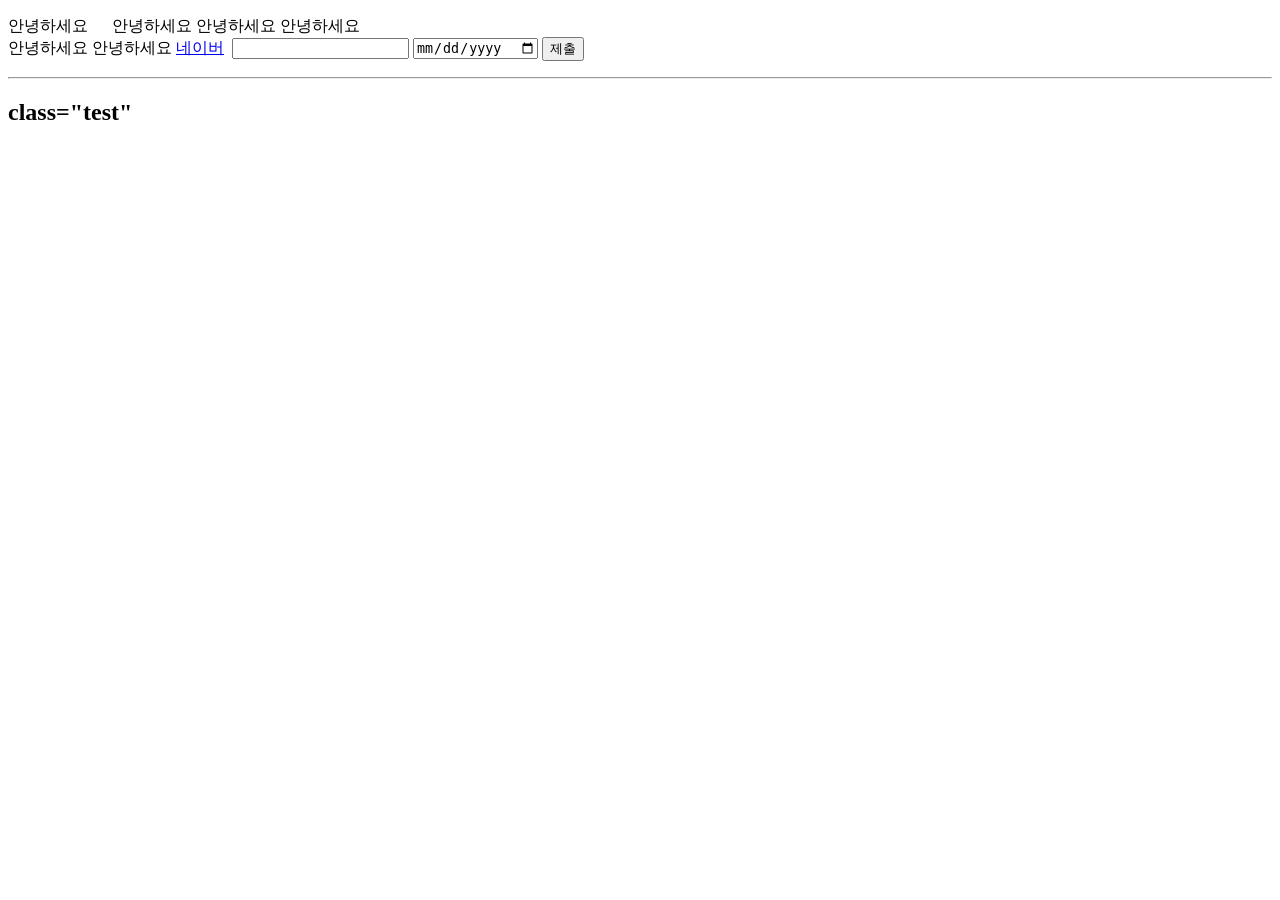
==== test.html @ 4b2f5da8 "0224" ====
<!DOCTYPE html>
<html lang="en">
<head>
    <meta charset="UTF-8">
    <meta name="viewport" content="width=device-width, initial-scale=1.0">
    <title>테스트 페이지</title>
</head>
<body>
    <p>
        <span style="padding-right: 20px;">안녕하세요</span>
        <span>안녕하세요</span>
        <span>안녕하세요</span>

        <span>안녕하세요</span><br/>   <!-- 줄바꿈 -->
        <span>안녕하세요</span>
        <span>안녕하세요</span>

        <a href="https://www.naver.com">네이버</a>
        
        <img src="" alt="">

        <input type="text">
        <input type="date">
        <input type="button" value="제출">
    </p>
    <span>
        <p></p>
    </span>
    <hr/>   <!-- 수평 가로줄 -->
</body>
</html>


<!DOCTYPE html>
<html lang="en">
<head>
    <meta charset="UTF-8">
    <meta name="viewport" content="width=device-width, initial-scale=1.0">
    <title>테스트 페이지</title>
    <link rel="stylesheet" href="style.css">
    <style>
        .test {
            color: blue;
        }
    </style>
</head>
<body>
    <h2> class="test" </h2>
</body>
</html>
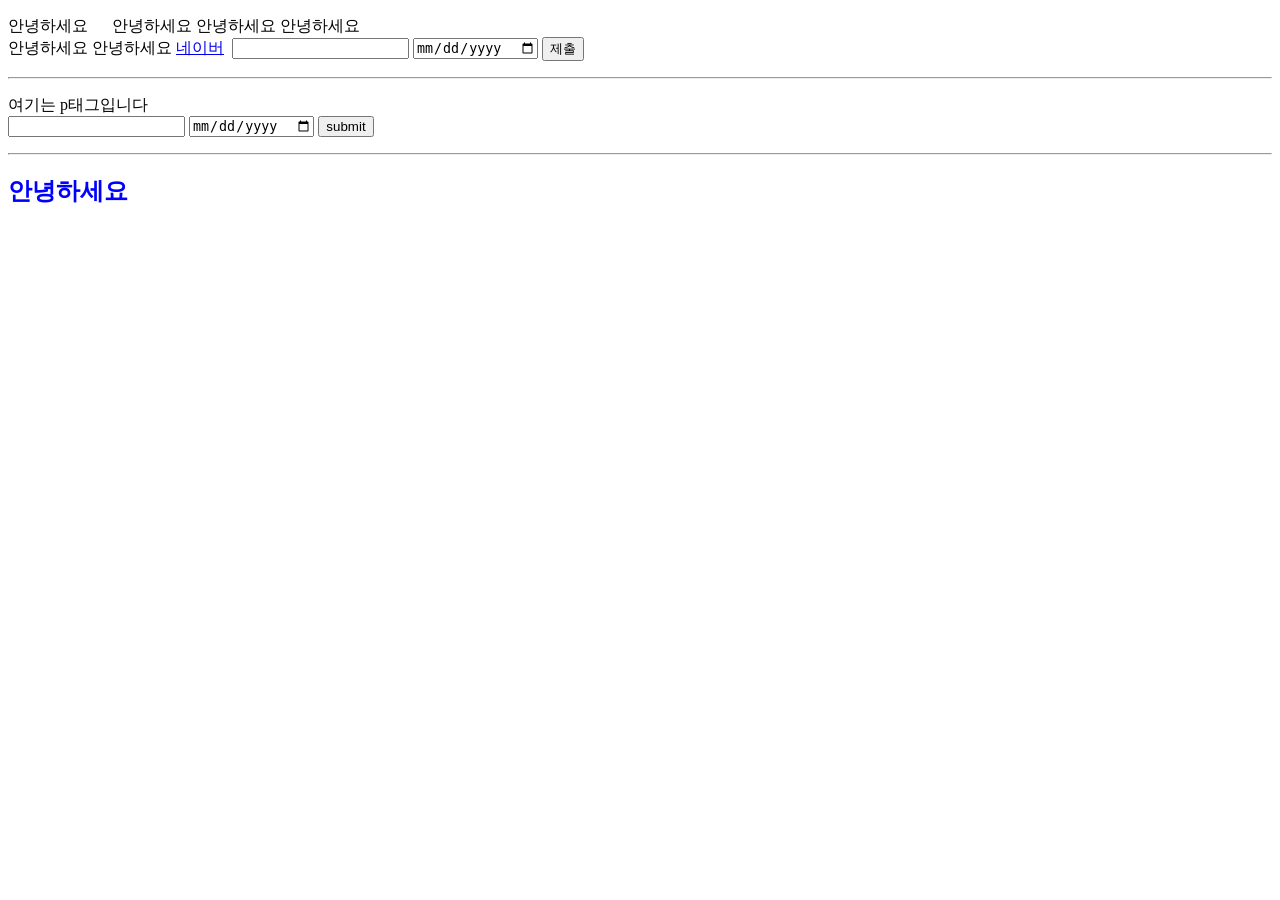
==== commit 34aedcd4: "0225" ====
--- a/test.html
+++ b/test.html
@@ -37,7 +37,9 @@
     <meta charset="UTF-8">
     <meta name="viewport" content="width=device-width, initial-scale=1.0">
     <title>테스트 페이지</title>
+    <!-- 외부 스타일 시트 먼저 쓰기 -->
     <link rel="stylesheet" href="style.css">
+    <!-- 내부 스타일 시트 뒤에 쓰기 -->
     <style>
         .test {
             color: blue;
@@ -45,6 +47,12 @@
     </style>
 </head>
 <body>
-    <h2> class="test" </h2>
+    <p>여기는 p태그입니다<br/>
+        <input type="text">
+        <input type="date">
+        <input type="button" value="submit">
+    </p>
+    <hr/>
+    <h2 class="test">안녕하세요</h2>
 </body>
 </html>
